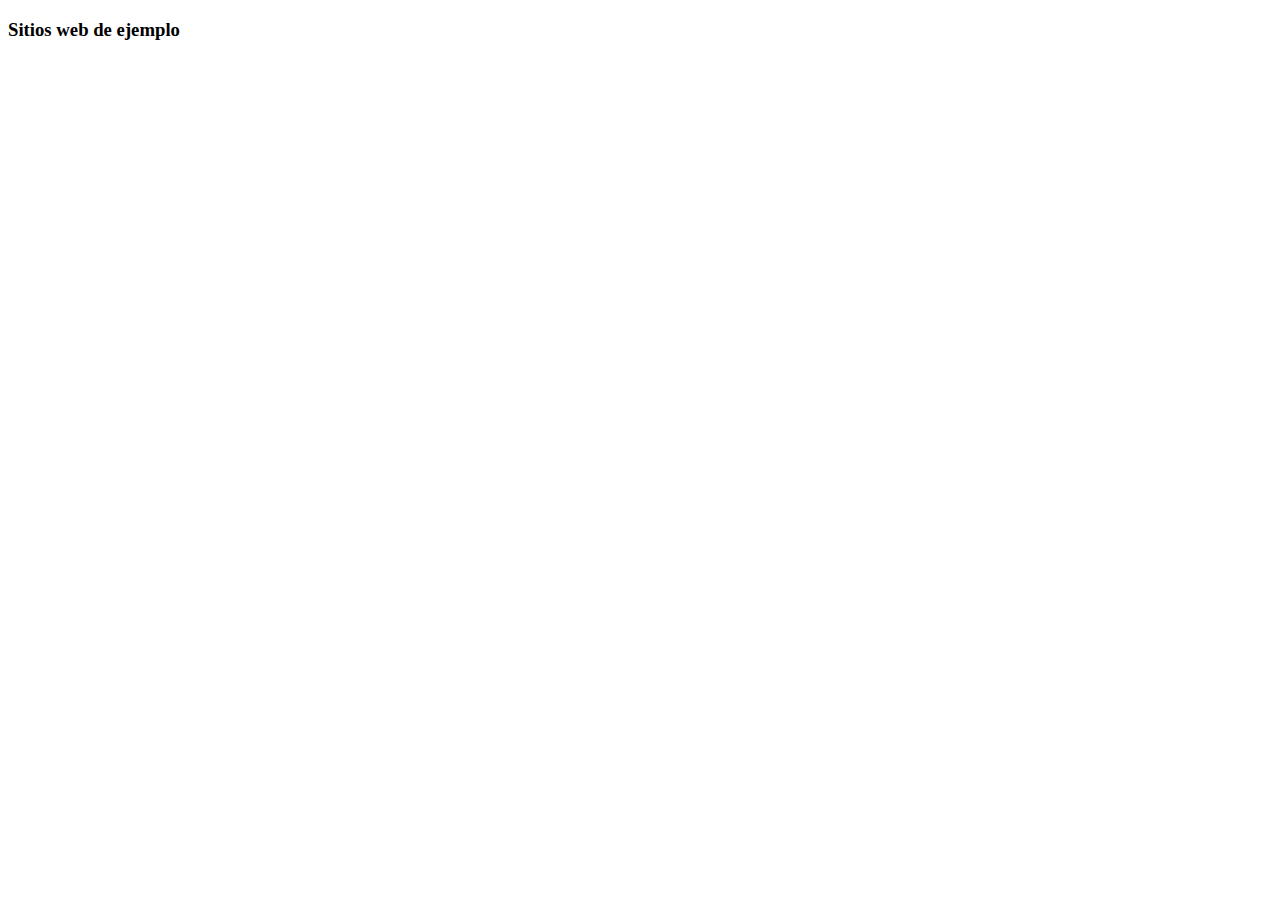
==== index.html @ 7c038dbf "Add files via upload" ====
<!DOCTYPE html>
<html lang="en">
<head>
    <meta charset="UTF-8">
    <meta http-equiv="X-UA-Compatible" content="IE=edge">
    <meta name="viewport" content="width=device-width, initial-scale=1.0">
    <title>Document</title>
</head>
<body>
    <h3> Sitios web de ejemplo </h3>
</body>
</html>
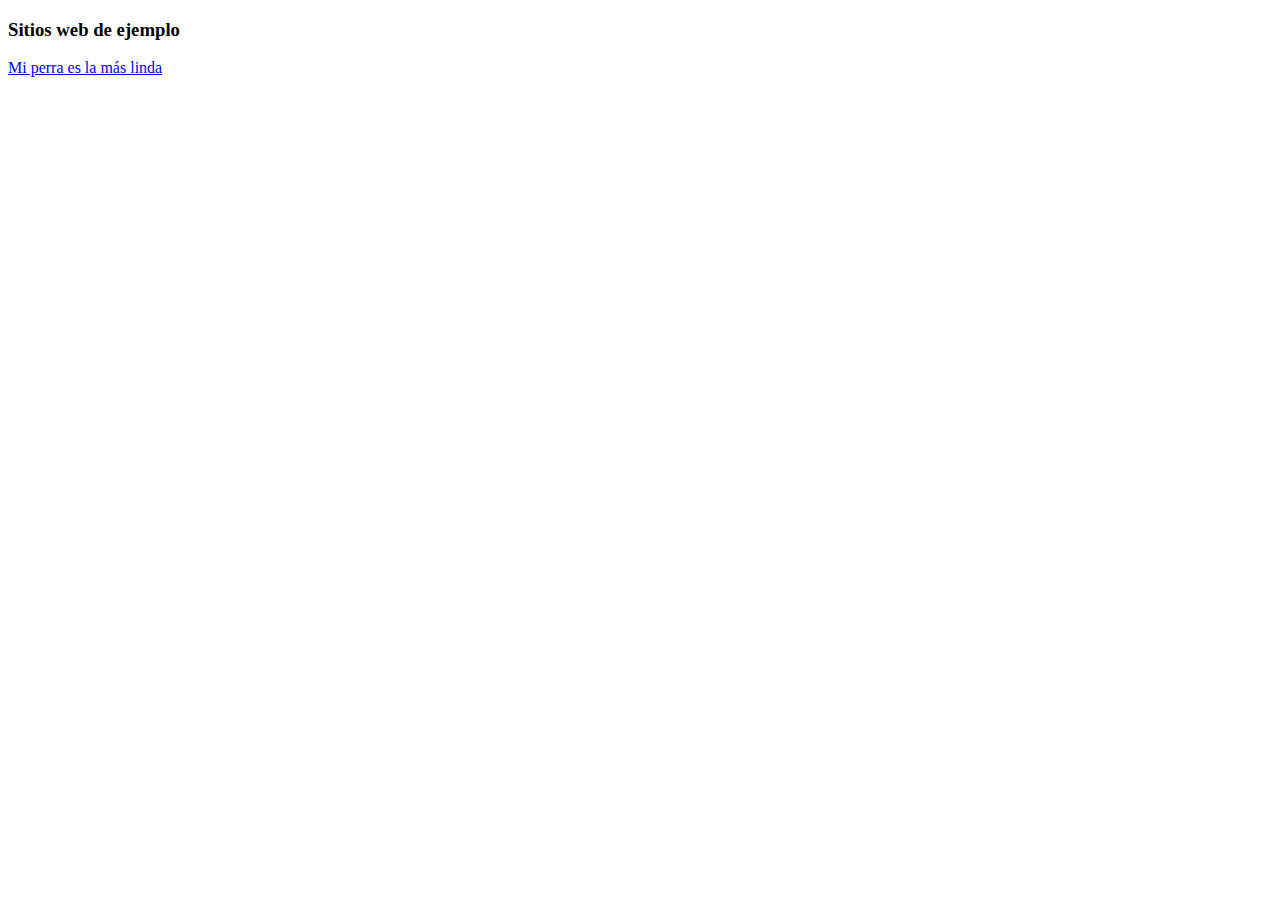
==== commit 075fd1bd: "Add files via upload" ====
--- a/index.html
+++ b/index.html
@@ -8,5 +8,7 @@
 </head>
 <body>
     <h3> Sitios web de ejemplo </h3>
+
+    <a href="/Web1/index.html">Mi perra es la más linda</a>
 </body>
 </html>